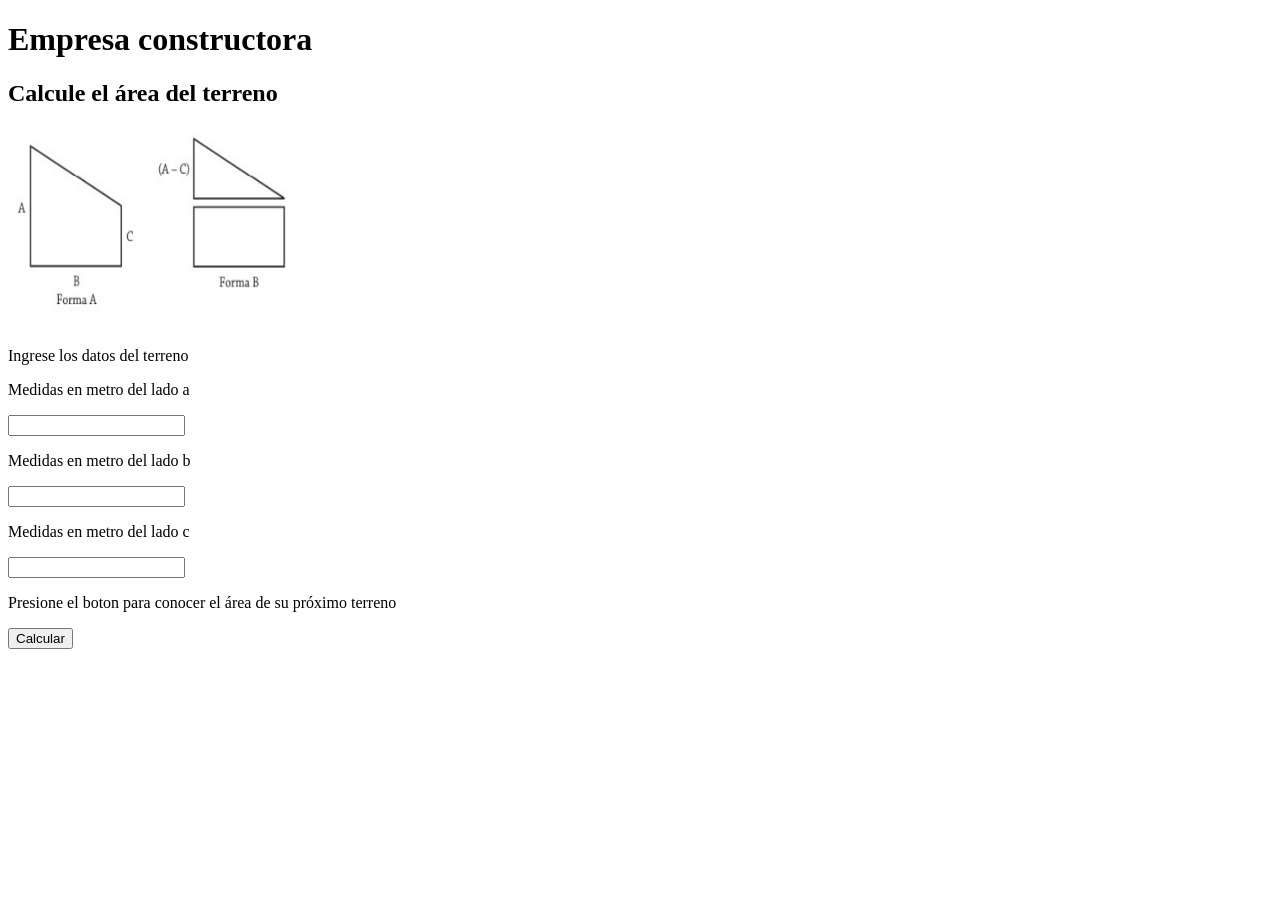
==== ejercicio5/index.html @ 33b72aa6 "ejercicio 5 con sus archivos" ====
<!DOCTYPE html>
<html lang="es">
<head>
    <meta charset="UTF-8">
    <link rel="stylesheet" href="./style.css">

    <title>Ejercicio 2</title>
</head>
<body>
    <h1>Empresa constructora</h1>
    <h2>Calcule el área del terreno</h2>

    <img id="imagenTerreno" src="./recursos/formaTerreno.png" alt="Forma del terreno"/>

    <p>Ingrese los datos del terreno</p>

    <p>Medidas en metro del lado a</p>
    <input id="a">

    <p>Medidas en metro del lado b</p>
    <input id="b">

    <p>Medidas en metro del lado c</p>
    <input id="c">

    <p>Presione el boton para conocer el área de su próximo terreno</p>
    <button id="boton">Calcular</button>

    <p id="area"></p>

    <script src="script.js"></script>
</body>
</html>
---- ejercicio5/style.css ----
#imagenTerreno {
    width: 300px;
    height: 200px;
}
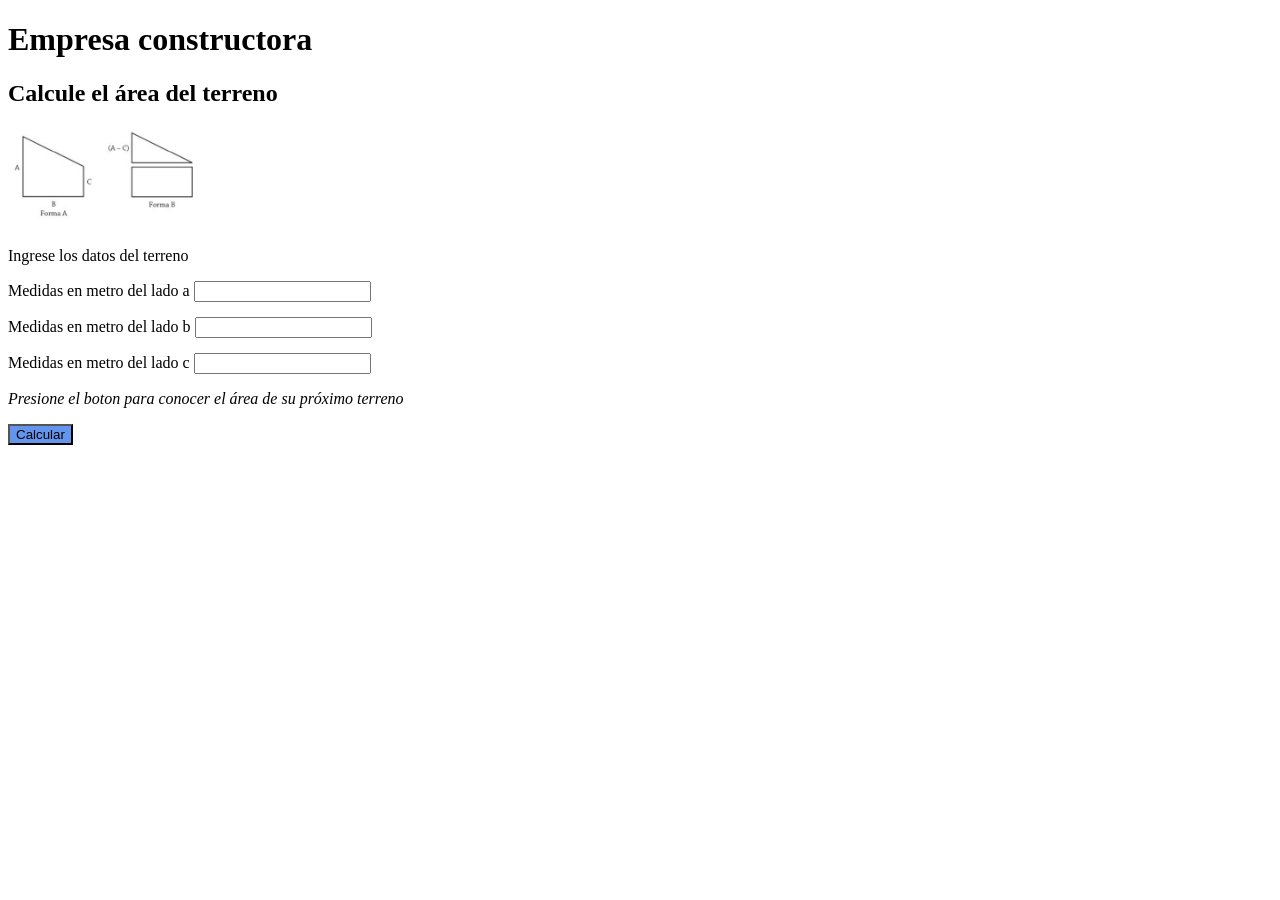
==== commit c62f42c0: "Cambios en estilo ejercicio 5" ====
--- a/ejercicio5/index.html
+++ b/ejercicio5/index.html
@@ -4,7 +4,7 @@
     <meta charset="UTF-8">
     <link rel="stylesheet" href="./style.css">
 
-    <title>Ejercicio 2</title>
+    <title>Ejercicio 5</title>
 </head>
 <body>
     <h1>Empresa constructora</h1>
@@ -14,20 +14,26 @@
 
     <p>Ingrese los datos del terreno</p>
 
-    <p>Medidas en metro del lado a</p>
-    <input id="a">
+    <div class="grupo">
+        <label>Medidas en metro del lado a</label>
+        <input id="a">
+    </div>
 
-    <p>Medidas en metro del lado b</p>
-    <input id="b">
+    <div class="grupo">
+        <label>Medidas en metro del lado b</label>
+        <input id="b">
+    </div>
 
-    <p>Medidas en metro del lado c</p>
-    <input id="c">
+    <div class="grupo">
+        <label>Medidas en metro del lado c</label>
+        <input id="c">
+    </div>
 
-    <p>Presione el boton para conocer el área de su próximo terreno</p>
+    <p id="pboton">Presione el boton para conocer el área de su próximo terreno</p>
     <button id="boton">Calcular</button>
 
     <p id="area"></p>
 
-    <script src="script.js"></script>
+    <script src="./script.js"></script>
 </body>
 </html>
--- a/ejercicio5/style.css
+++ b/ejercicio5/style.css
@@ -1,4 +1,17 @@
 #imagenTerreno {
-    width: 300px;
-    height: 200px;
+    width: 200px;
+    height: 100px;
+}
+
+.grupo {
+  display: block;
+  margin-bottom: 15px;
+}
+
+#pboton {
+    font-style: italic;
+}
+
+#boton {
+    background-color: cornflowerblue;
 }
